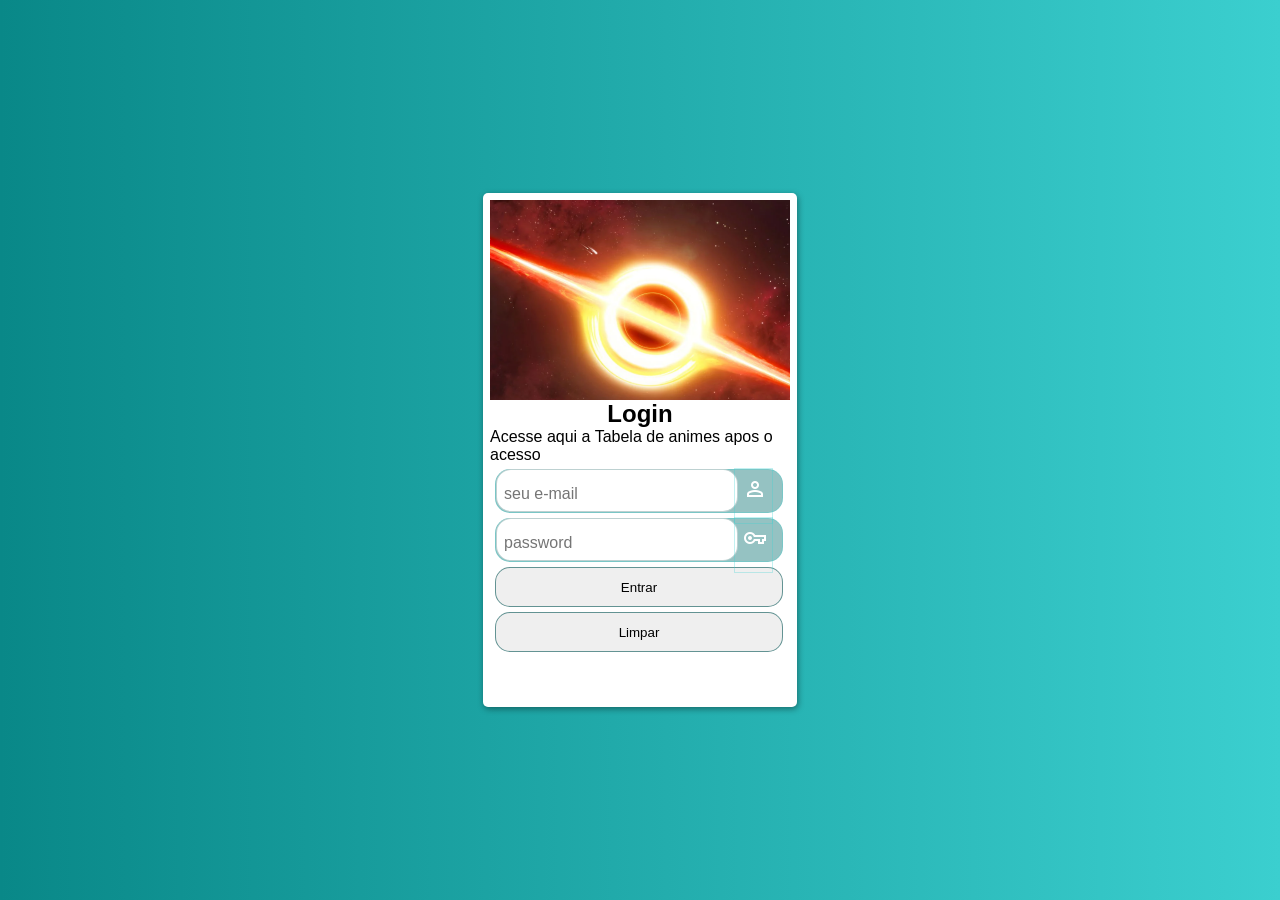
==== index.html @ b001f7ee "practise techniques mobile first" ====
<!DOCTYPE html>
<html lang="pt-br">
<head>
  <meta charset="UTF-8">
  <meta name="viewport" content="width=device-width, initial-scale=1.0">
  <title>Myself</title>
  <link href="https://fonts.googleapis.com/css2?family=Material+Symbols+Outlined" rel="stylesheet" />
  <link rel="stylesheet" href="estilos/style.css">
  <link rel="stylesheet" href="estilos/crosswise.css">
</head>
  <body>
    <main>
      <section id="conteiner">
        <div id="img">

        </div>
        <div class="text">
          <h1>Login</h1>
          <p>Acesse aqui a  Tabela de animes apos o acesso</p>
        <form action="newpage.html" method="post" autocomplete="on">
          </div>
          <div class="campo">
            <input type="email" name="email" id="iemail" required placeholder="seu e-mail" minlength="5" autocomplete="email">
            <label for="iemail">name</label>
            <span class="material-symbols-outlined">Person</span>
          </div>
          <div class="campo">
            <input type="password" name="senha" id="isenha" required placeholder="password" minlength="6" autocomplete="current-password">
            <label for="isenha">senha</label>
            <span class="material-symbols-outlined">vpn_key</span>
          </div>
          <div class="buttom">
            <input type="submit" value="Entrar">
            <input type="reset" value="Limpar">
          </div>
        </form>
      </section>
    </main>
  </body>
</html>
---- estilos/style.css ----
@charset "UTF-8";

* {
  font-family: 'Lucida Sans', 'Lucida Sans Regular', 'Lucida Grande', 'Lucida Sans Unicode', Geneva, Verdana, sans-serif;
  margin: 0px;
  padding: 0px;
}

body {
  background-image: linear-gradient(to left, #3bcfcf, #098888);
  width: 100vw;
  height: 100vh;
  box-sizing: border-box;
}

main {
  position: relative;
  width: 100vw;
  height: 100vh;
}

#conteiner {
  display: block;
  position: absolute;
  top: 50%;
  left: 50%;
  overflow: hidden;
  
  width: 300px;
  height: 500px;
  padding: 7px;
  background-color: white;
  border-radius: 5px;
  box-shadow: 1px 2px 6px rgba(0, 0, 0, 0.397);
  transform: translate(-50%, -50%);
}

#img {
  display: block;
  height: 200px;
  background: #39fdfd url(../imagens/black-hole.png) no-repeat;
  background-size: cover;
}

.text > h1 {
  text-align: center;
}

#text > p {
  font-size: 2em;
  text-align: center;
  margin: 2px;
  padding: 5px;
}

.campo {
  width: 270px;
  height: 26px;
  margin:  5px;
  padding: 8px;
  background-color: #348a8a85;
  border: 1px solid #3bcfcf4d;
  border-radius: 15px;
}

.campo > input {
  font-size: 1em;
  width: calc(100% - 44px);
  height: 34px;
  margin: -1px -8px;
  padding: 7px;
  padding-bottom: 0;
  border-radius: 15px;
  border: 1px solid #2566664d;;
  transform: translateY(-8px) ;
}

label {
  display: none;
}

section span {
  width: 21px;
  height: 38px;
  margin-top: -8px;
  padding: 8px;
  color: white;
  border: 1px solid #3bcfcf4d;
  transform: translateY(-6px);
}

.buttom > input {
  display: block;
  width: 96%;
  height: 40px;
  margin: 5px;
  padding: 1px;
  border-radius: 15px;
  border: 1px solid #206868ab;
}

.buttom > input:hover {
  background-color: #6dc0c0d0;
  color: white;
}
---- estilos/crosswise.css ----
@charset "UTF-8";

@media screen and (min-width:768px) and (max-width:992px) {
  body {
    background-color: red;
  }
  
  #conteiner {
    width: 600px;
    height: 400px;
  }
  #conteiner > #img {
    float: left;
    width: 40%;
    height: 100%;
  }

  #conteiner > #campo {
    float: right;
    width: 50%;
    height: 100%;
    text-align: right;
  }
  input {
    text-align: right;
  }
}

/*background-image: linear-gradient(to top, #00804b, #3bcfcf, #23a5f0);
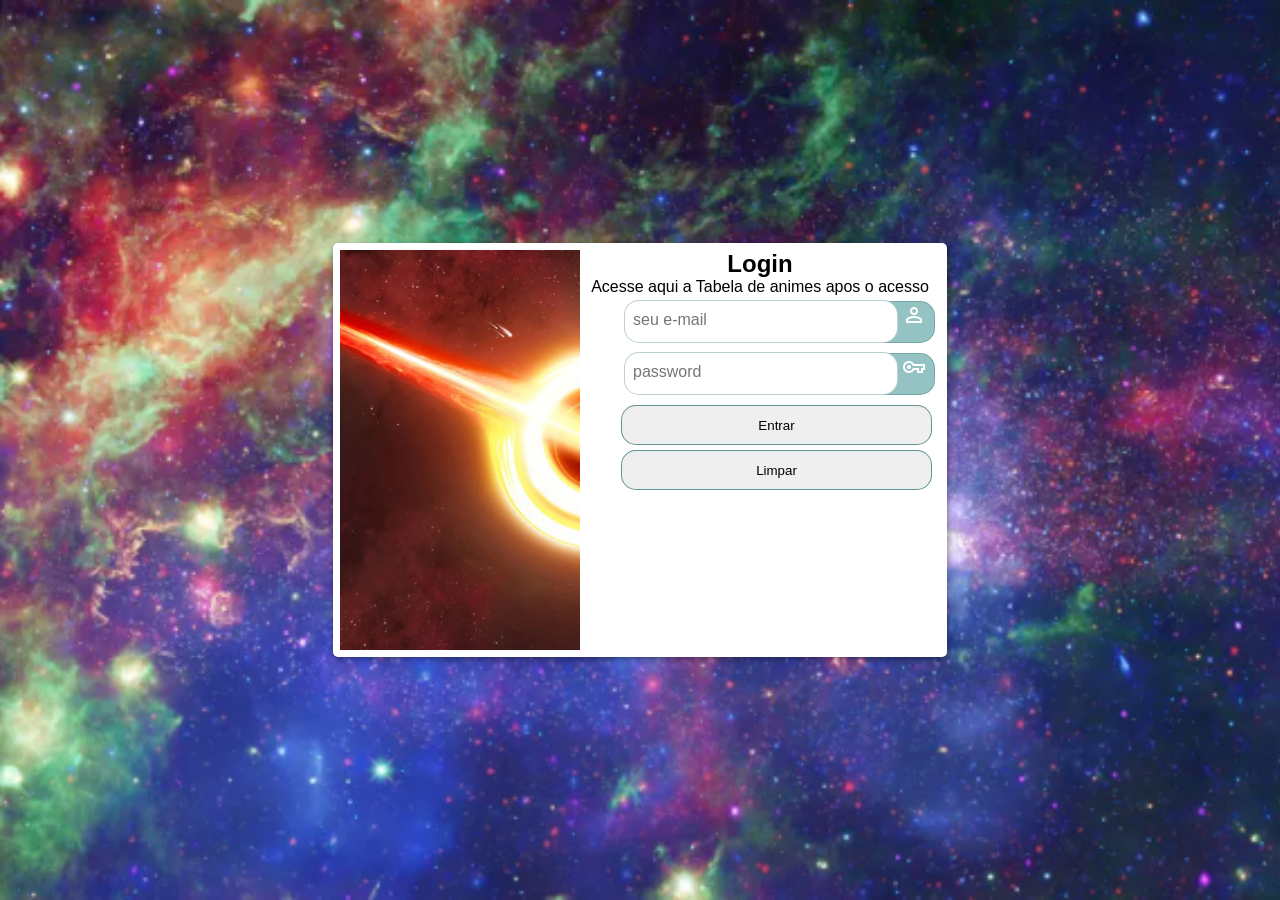
==== commit e73fe486: "finished teste of techniques about mobile first" ====
--- a/index.html
+++ b/index.html
@@ -30,7 +30,7 @@
             <span class="material-symbols-outlined">vpn_key</span>
           </div>
           <div class="buttom">
-            <input type="submit" value="Entrar">
+            <a href="newpage.html" target="_blank" style="text-decoration: none;"><input type="submit" value="Entrar"></a>
             <input type="reset" value="Limpar">
           </div>
         </form>
--- a/estilos/style.css
+++ b/estilos/style.css
@@ -7,7 +7,8 @@
 }
 
 body {
-  background-image: linear-gradient(to left, #3bcfcf, #098888);
+  background: url(../imagens/cosmos1.png) no-repeat;
+  background-size: cover;
   width: 100vw;
   height: 100vh;
   box-sizing: border-box;
@@ -57,9 +58,9 @@
   width: 270px;
   height: 26px;
   margin:  5px;
-  padding: 8px;
+  padding: 7px 2px;
   background-color: #348a8a85;
-  border: 1px solid #3bcfcf4d;
+  border: 1px solid #2566664d;
   border-radius: 15px;
 }
 
@@ -68,10 +69,10 @@
   width: calc(100% - 44px);
   height: 34px;
   margin: -1px -8px;
-  padding: 7px;
-  padding-bottom: 0;
+  padding: 2px 8px;
+  padding-bottom: 5px;
   border-radius: 15px;
-  border: 1px solid #2566664d;;
+  border: 1px solid #2566664d;
   transform: translateY(-8px) ;
 }
 
@@ -80,13 +81,23 @@
 }
 
 section span {
-  width: 21px;
-  height: 38px;
+  width: 16px;
+  height: 25px;
   margin-top: -8px;
   padding: 8px;
   color: white;
-  border: 1px solid #3bcfcf4d;
+  border: none;
   transform: translateY(-6px);
+}
+
+.buttom > a > input {
+  display: block;
+  width: 96%;
+  height: 40px;
+  margin: 5px;
+  padding: 1px;
+  border-radius: 15px;
+  border: 1px solid #206868ab;
 }
 
 .buttom > input {
@@ -99,8 +110,12 @@
   border: 1px solid #206868ab;
 }
 
-.buttom > input:hover {
+.buttom > a > input:hover {
   background-color: #6dc0c0d0;
   color: white;
 }
 
+.buttom > input:hover {
+  background-color: #6dc0c0d0;
+  color: white;
+}
--- a/estilos/crosswise.css
+++ b/estilos/crosswise.css
@@ -1,10 +1,46 @@
 @charset "UTF-8";
 
 @media screen and (min-width:768px) and (max-width:992px) {
+  
   body {
-    background-color: red;
+    background: url(../imagens/cosmos2.png) no-reapet;
   }
-  
+  #conteiner {
+    width: 600px;
+    height: 400px;
+  }
+  #conteiner > #img {
+    float: right;
+    width: 45%;
+    height: 100%;
+    background-size: cover;
+  }
+
+  .text > p {
+    text-align: center;
+  }
+
+  #conteiner > .campo {
+    float: left;
+    width: 50%;
+    height: 26px;
+    text-align: right;
+
+  }
+  .buttom {
+    display: block;
+    width: 54%;
+    height: 20px;
+    margin: 3px;
+  }
+}
+@media screen and (min-width:992px) {
+
+  body {
+    background: aqua url(../imagens/cosmos3.png) no-repeat;
+    background-size: cover;
+  }
+
   #conteiner {
     width: 600px;
     height: 400px;
@@ -13,17 +49,25 @@
     float: left;
     width: 40%;
     height: 100%;
+    background-position: left center ;
+  } 
+  .text > p {
+    text-align: center;
   }
 
-  #conteiner > #campo {
+  #conteiner > .campo {
     float: right;
     width: 50%;
-    height: 100%;
+    height: 26px;
+  }
+
+  .buttom {
+    display: block;
+    float: right;
+    width: 54%;
+    height: 20px;
+    margin: 3x;
     text-align: right;
   }
-  input {
-    text-align: right;
-  }
-}
-
-/*background-image: linear-gradient(to top, #00804b, #3bcfcf, #23a5f0);+  
+}
